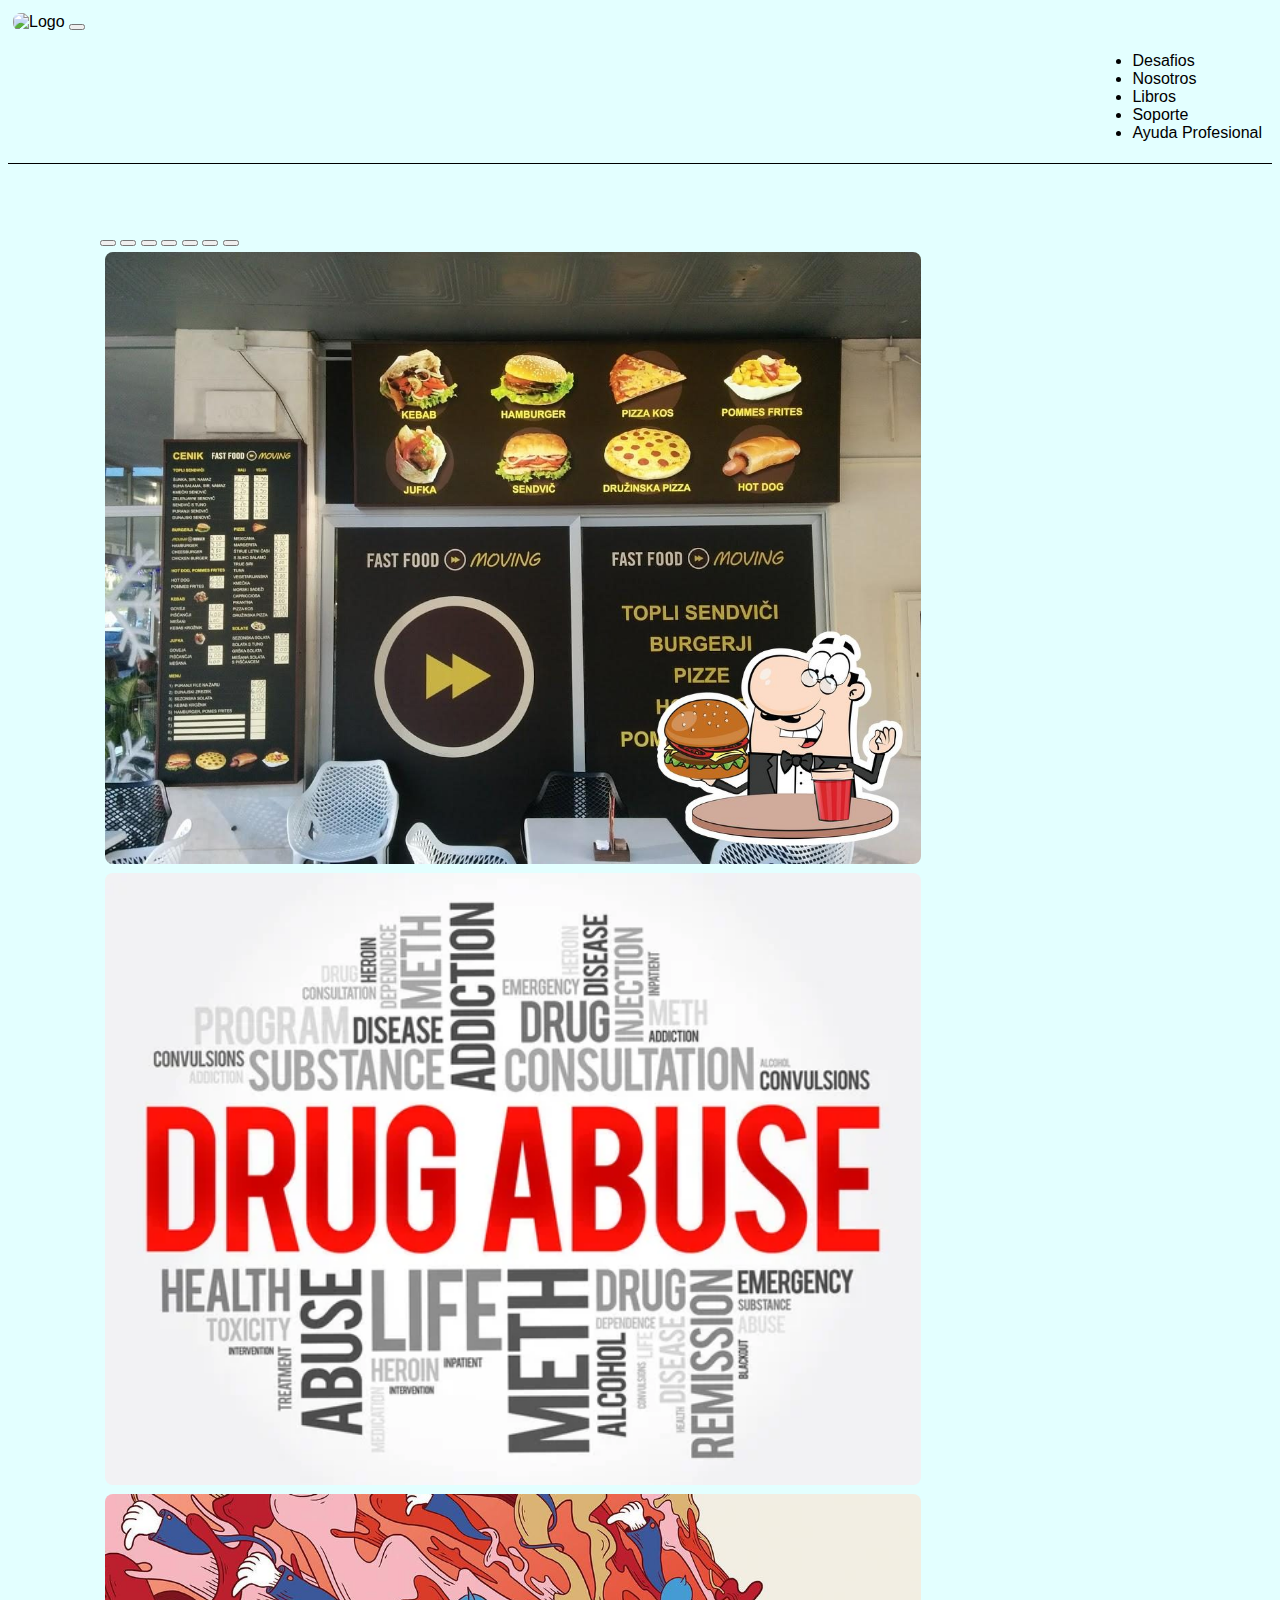
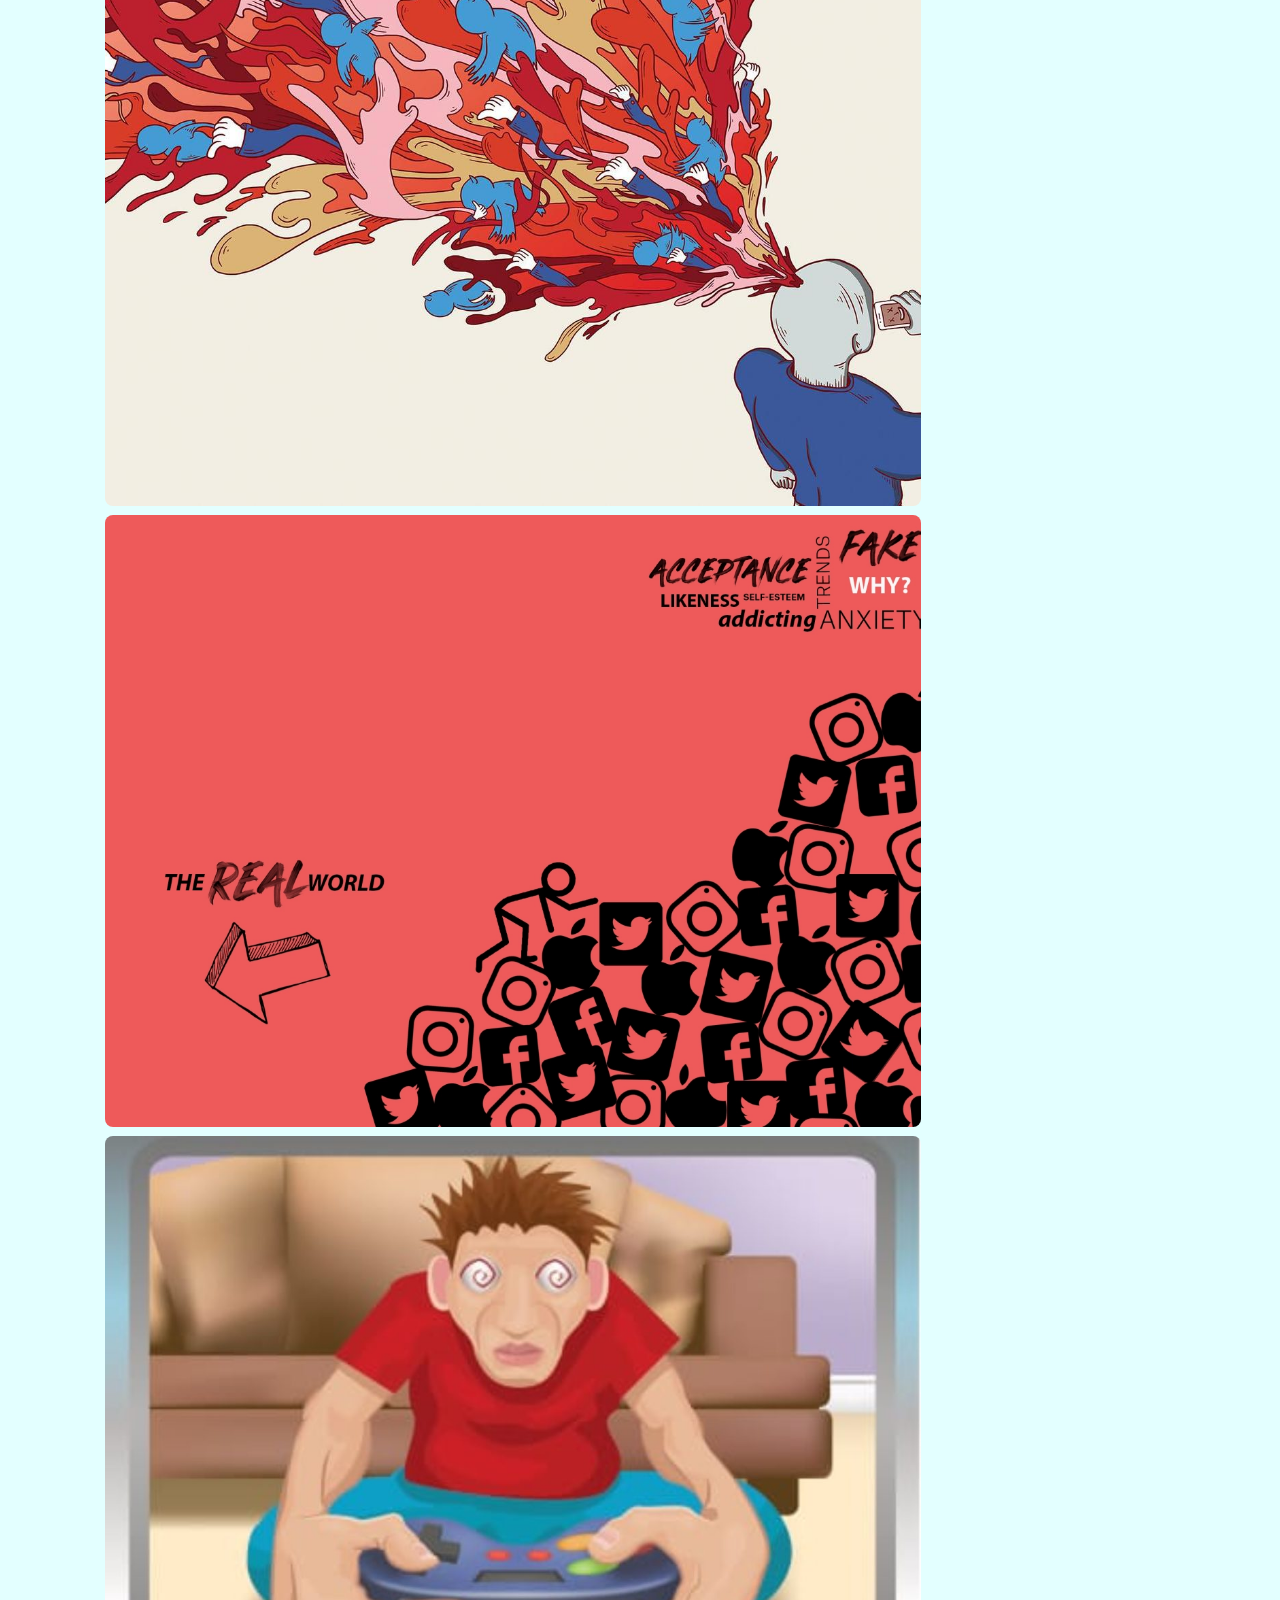
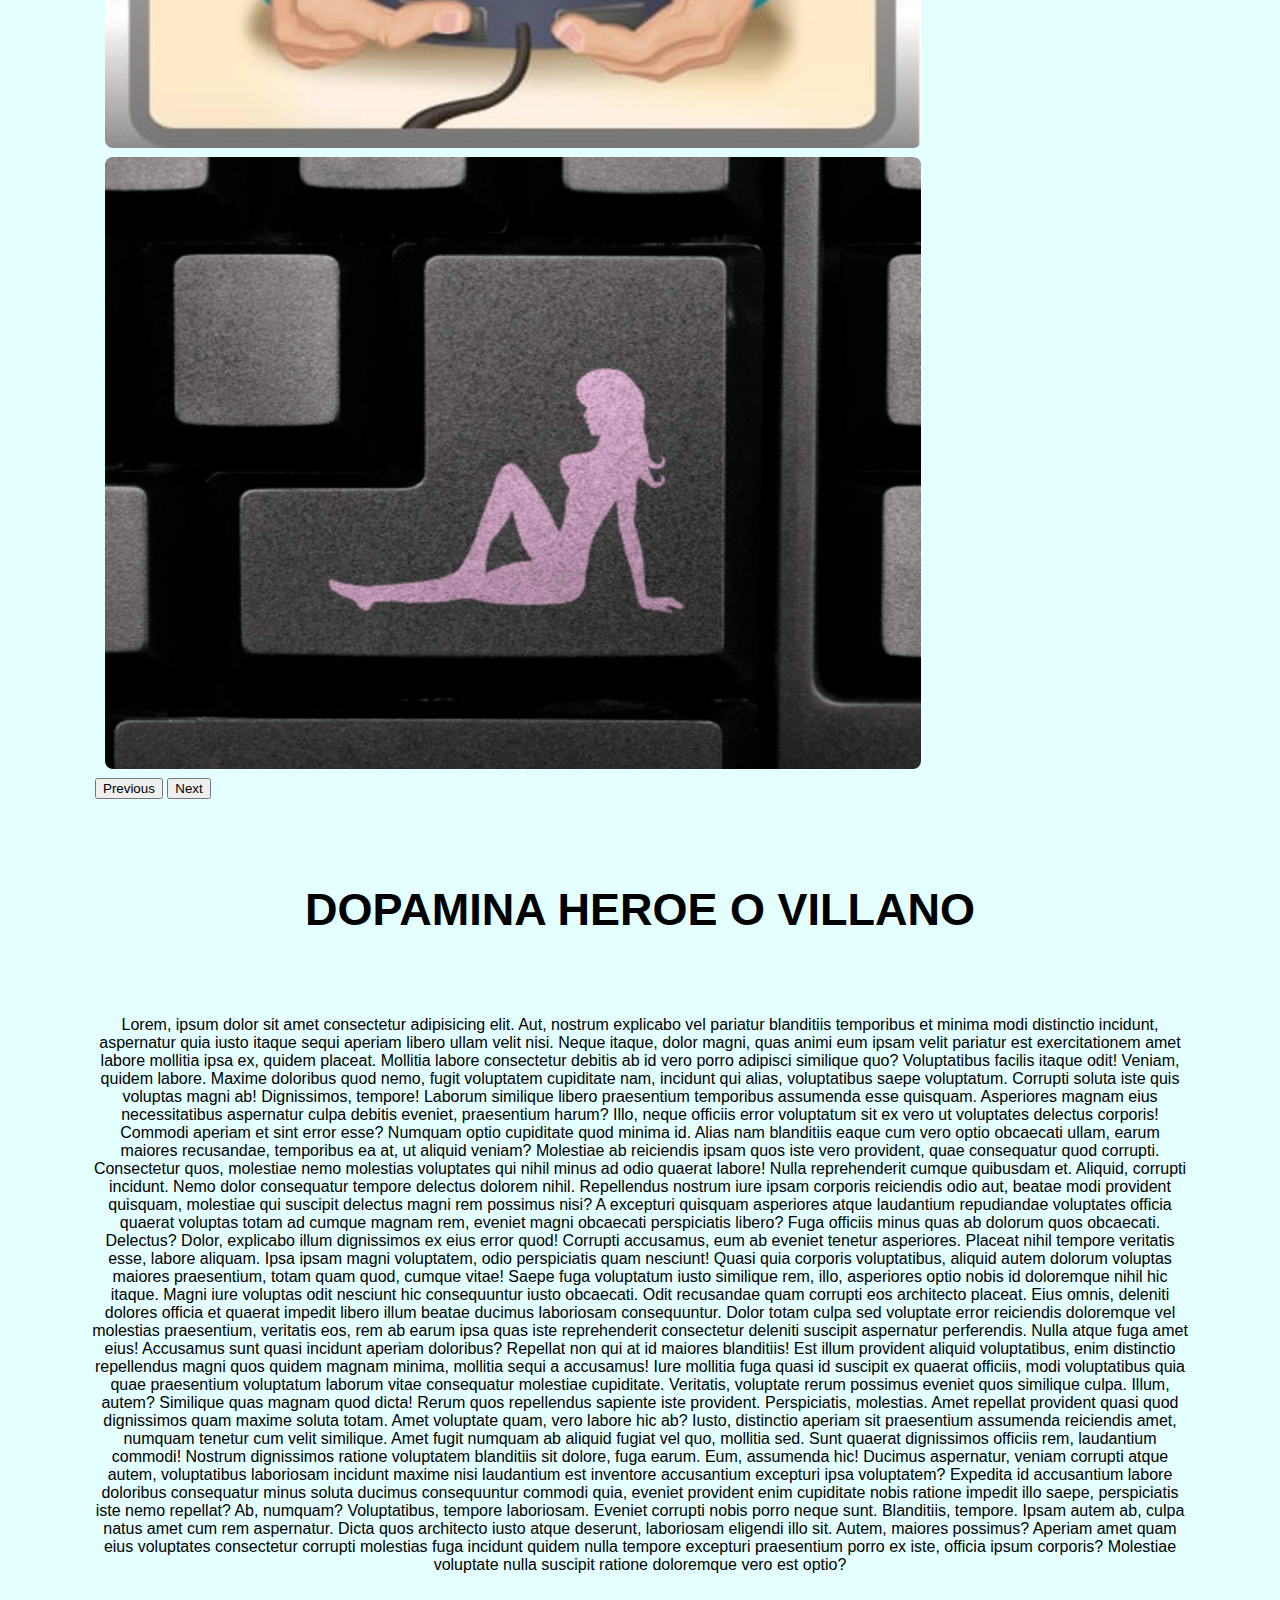
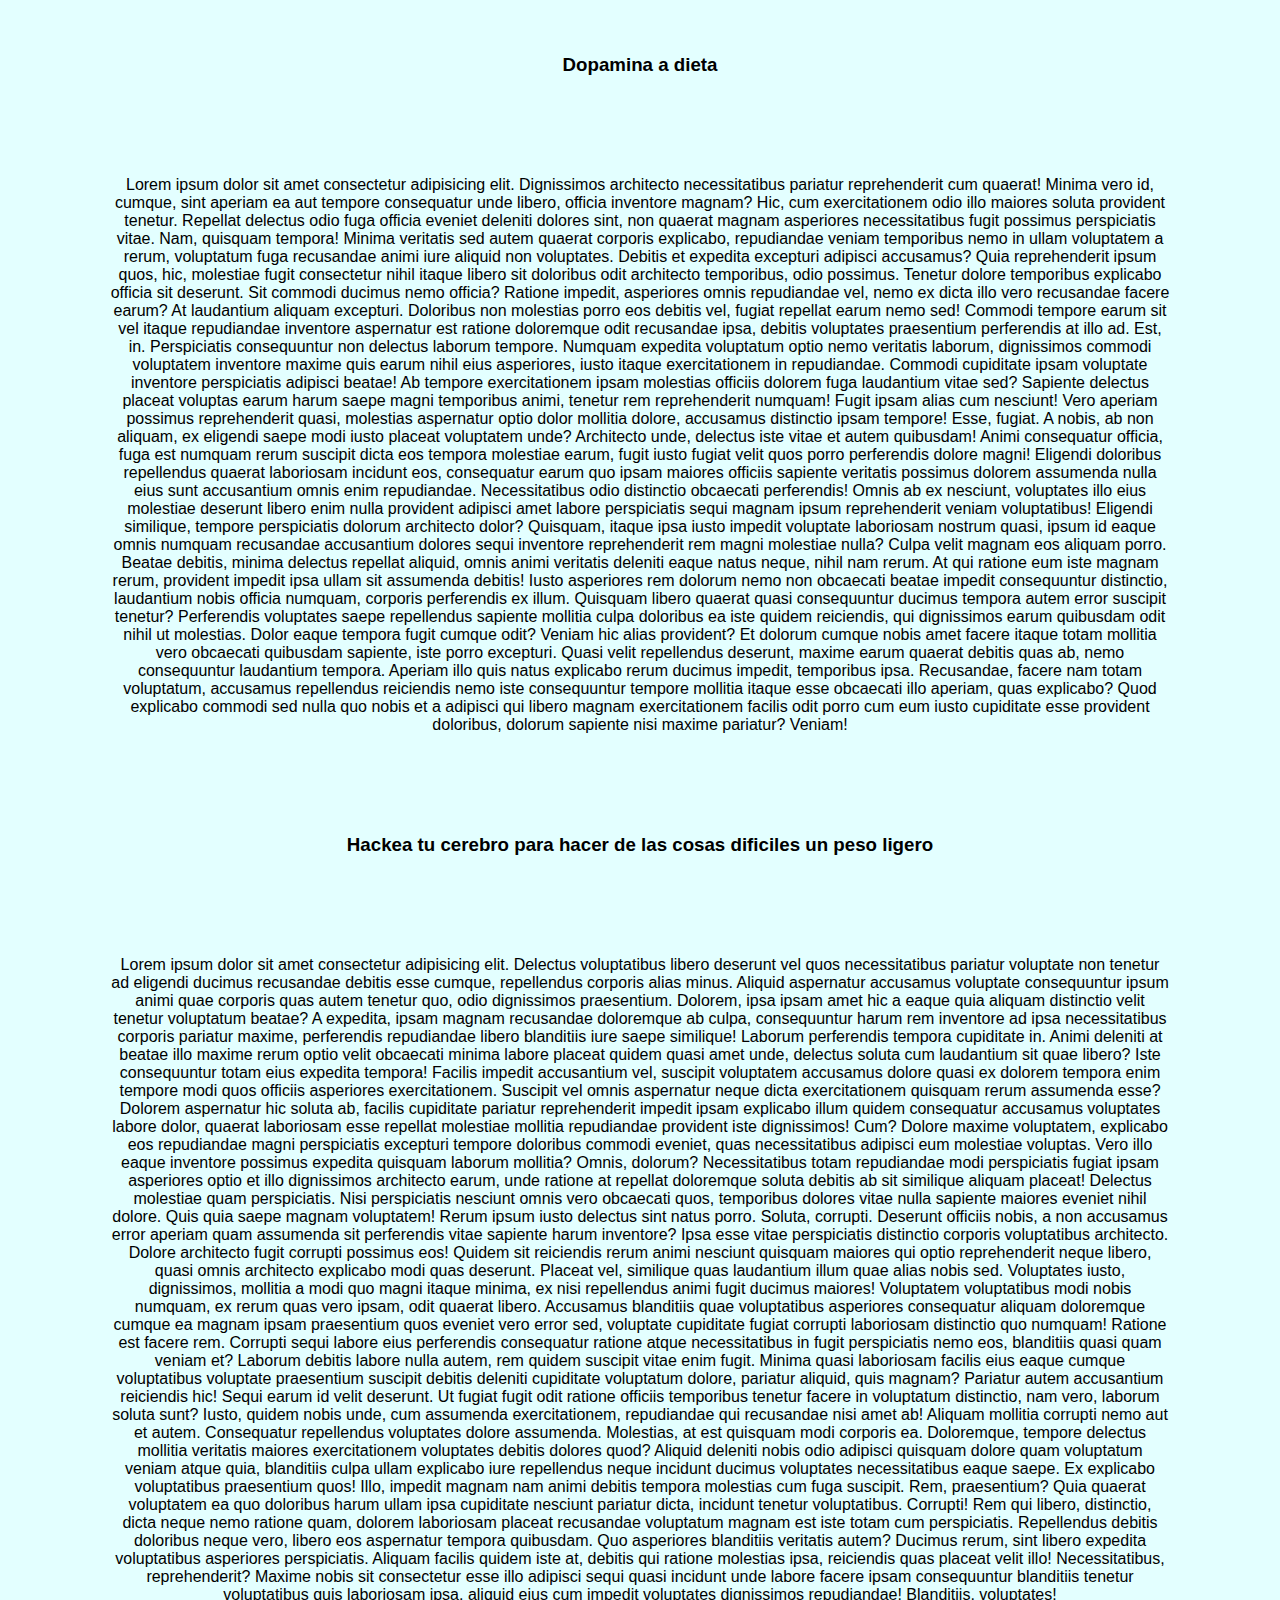
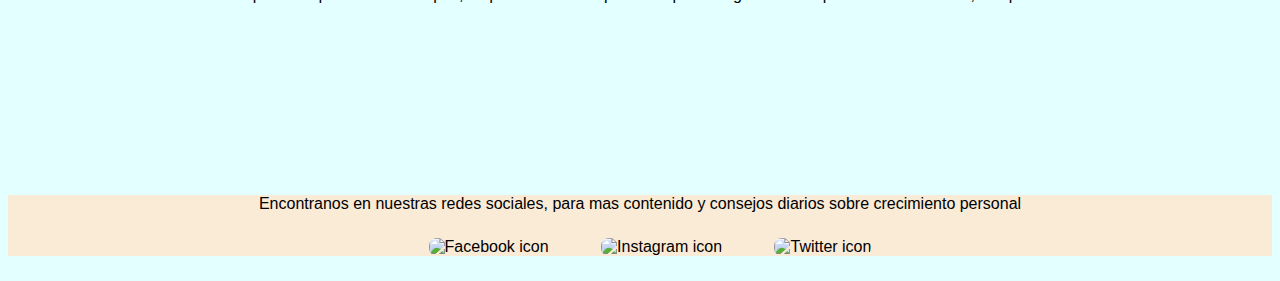
==== pages/adictos_a_la_dopamina.html @ ba5d6289 "Terminada segunda pagina de card + cambios en css + actualizare textos a futuro" ====
<!DOCTYPE html>
<html lang="en">
<head>
    <meta charset="UTF-8">
    <meta http-equiv="X-UA-Compatible" content="IE=edge">
    <meta name="viewport" content="width=device-width, initial-scale=1.0">
    <title>El poder de los habitos</title>
    <link href="https://cdn.jsdelivr.net/npm/bootstrap@5.0.2/dist/css/bootstrap.min.css" rel="stylesheet" integrity="sha384-EVSTQN3/azprG1Anm3QDgpJLIm9Nao0Yz1ztcQTwFspd3yD65VohhpuuCOmLASjC" crossorigin="anonymous">
    <script src="https://cdn.jsdelivr.net/npm/bootstrap@5.0.2/dist/js/bootstrap.bundle.min.js" integrity="sha384-MrcW6ZMFYlzcLA8Nl+NtUVF0sA7MsXsP1UyJoMp4YLEuNSfAP+JcXn/tWtIaxVXM" crossorigin="anonymous"></script>
    <link rel="stylesheet" href="../style.css">
</head>
<body>
    <header>
        <nav class="navbar bg-dark navbar-dark">
            <div class="container-fluid">
              <a class="navbar-brand" href="../index.html"><img src="../images/OvercomeUglyLogo.jpeg" alt="Logo" width="150px" height="auto"></a>
              <button class="navbar-toggler" type="button" data-bs-toggle="collapse" data-bs-target="#collapsibleNavbar">
                <span class="navbar-toggler-icon"></span>
              </button>
              <div class="collapse navbar-collapse" id="collapsibleNavbar">
                <ul class="navbar-nav">
                  <li class="nav-item">
                    <a class="nav-link" href="desafios.html">Desafios</a>
                  </li>
                  <li class="nav-item">
                    <a class="nav-link" href="nosotros.html">Nosotros</a>
                  </li>
                  <li class="nav-item">
                    <a class="nav-link" href="libros.html">Libros</a>
                  </li>    
                  <li>
                    <a href="soporte.html" class="nav-link">Soporte</a>
                  </li>
                  <li>
                    <a href="ayuda_profesional.html" class="nav-link">Ayuda Profesional</a>
                  </li>
                </ul>
              </div>
            </div>
          </nav>
        </header>
<body>
    <div class="carousel-mid">
        <div id="carouselExampleIndicators" class="carousel slide col-12 col-md-12 col-xl-12 col-lg-12 col-sm-12 " data-bs-ride="true">
            <div class="carousel-indicators">
              <button type="button" data-bs-target="#carouselExampleIndicators" data-bs-slide-to="0" class="active" aria-current="true" aria-label="Slide 1"></button>
              <button type="button" data-bs-target="#carouselExampleIndicators" data-bs-slide-to="1" aria-label="Slide 2"></button>
              <button type="button" data-bs-target="#carouselExampleIndicators" data-bs-slide-to="2" aria-label="Slide 3"></button>
              <button type="button" data-bs-target="#carouselExampleIndicators" data-bs-slide-to="3" aria-label="Slide 3"></button>
              <button type="button" data-bs-target="#carouselExampleIndicators" data-bs-slide-to="4" aria-label="Slide 3"></button>
              <button type="button" data-bs-target="#carouselExampleIndicators" data-bs-slide-to="5" aria-label="Slide 3"></button>
              <button type="button" data-bs-target="#carouselExampleIndicators" data-bs-slide-to="6" aria-label="Slide 3"></button>
            </div>
            <div class="carousel-inner">
              <div class="carousel-item active">
                <img src="../images/1.jpg" class="d-block w-100" alt="...">
              </div>
              <div class="carousel-item">
                <img src="../images/2.jpg" class="d-block w-100" alt="...">
              </div>
              <div class="carousel-item">
                <img src="../images/3.jpg" class="d-block w-100" alt="...">
              </div>
              <div class="carousel-item">
                <img src="../images/4.jpg" class="d-block w-100" alt="...">
              </div>
              <div class="carousel-item">
                <img src="../images/5.jpg" class="d-block w-100" alt="...">
              </div>
              <div class="carousel-item">
                <img src="../images/6.jpg" class="d-block w-100" alt="...">
              </div>
            </div>
            <button class="carousel-control-prev" type="button" data-bs-target="#carouselExampleIndicators" data-bs-slide="prev">
              <span class="carousel-control-prev-icon" aria-hidden="true"></span>
              <span class="visually-hidden">Previous</span>
            </button>
            <button class="carousel-control-next" type="button" data-bs-target="#carouselExampleIndicators" data-bs-slide="next">
              <span class="carousel-control-next-icon" aria-hidden="true"></span>
              <span class="visually-hidden">Next</span>
            </button>
          </div>
    </div>
    <h2>DOPAMINA HEROE O VILLANO</h2>
    <p class="textos">Lorem, ipsum dolor sit amet consectetur adipisicing elit. Aut, nostrum explicabo vel pariatur blanditiis temporibus et minima modi distinctio incidunt, aspernatur quia iusto itaque sequi aperiam libero ullam velit nisi.
    Neque itaque, dolor magni, quas animi eum ipsam velit pariatur est exercitationem amet labore mollitia ipsa ex, quidem placeat. Mollitia labore consectetur debitis ab id vero porro adipisci similique quo?
    Voluptatibus facilis itaque odit! Veniam, quidem labore. Maxime doloribus quod nemo, fugit voluptatem cupiditate nam, incidunt qui alias, voluptatibus saepe voluptatum. Corrupti soluta iste quis voluptas magni ab! Dignissimos, tempore!
    Laborum similique libero praesentium temporibus assumenda esse quisquam. Asperiores magnam eius necessitatibus aspernatur culpa debitis eveniet, praesentium harum? Illo, neque officiis error voluptatum sit ex vero ut voluptates delectus corporis!
    Commodi aperiam et sint error esse? Numquam optio cupiditate quod minima id. Alias nam blanditiis eaque cum vero optio obcaecati ullam, earum maiores recusandae, temporibus ea at, ut aliquid veniam?
    Molestiae ab reiciendis ipsam quos iste vero provident, quae consequatur quod corrupti. Consectetur quos, molestiae nemo molestias voluptates qui nihil minus ad odio quaerat labore! Nulla reprehenderit cumque quibusdam et.
    Aliquid, corrupti incidunt. Nemo dolor consequatur tempore delectus dolorem nihil. Repellendus nostrum iure ipsam corporis reiciendis odio aut, beatae modi provident quisquam, molestiae qui suscipit delectus magni rem possimus nisi?
    A excepturi quisquam asperiores atque laudantium repudiandae voluptates officia quaerat voluptas totam ad cumque magnam rem, eveniet magni obcaecati perspiciatis libero? Fuga officiis minus quas ab dolorum quos obcaecati. Delectus?
    Dolor, explicabo illum dignissimos ex eius error quod! Corrupti accusamus, eum ab eveniet tenetur asperiores. Placeat nihil tempore veritatis esse, labore aliquam. Ipsa ipsam magni voluptatem, odio perspiciatis quam nesciunt!
    Quasi quia corporis voluptatibus, aliquid autem dolorum voluptas maiores praesentium, totam quam quod, cumque vitae! Saepe fuga voluptatum iusto similique rem, illo, asperiores optio nobis id doloremque nihil hic itaque.
    Magni iure voluptas odit nesciunt hic consequuntur iusto obcaecati. Odit recusandae quam corrupti eos architecto placeat. Eius omnis, deleniti dolores officia et quaerat impedit libero illum beatae ducimus laboriosam consequuntur.
    Dolor totam culpa sed voluptate error reiciendis doloremque vel molestias praesentium, veritatis eos, rem ab earum ipsa quas iste reprehenderit consectetur deleniti suscipit aspernatur perferendis. Nulla atque fuga amet eius!
    Accusamus sunt quasi incidunt aperiam doloribus? Repellat non qui at id maiores blanditiis! Est illum provident aliquid voluptatibus, enim distinctio repellendus magni quos quidem magnam minima, mollitia sequi a accusamus!
    Iure mollitia fuga quasi id suscipit ex quaerat officiis, modi voluptatibus quia quae praesentium voluptatum laborum vitae consequatur molestiae cupiditate. Veritatis, voluptate rerum possimus eveniet quos similique culpa. Illum, autem?
    Similique quas magnam quod dicta! Rerum quos repellendus sapiente iste provident. Perspiciatis, molestias. Amet repellat provident quasi quod dignissimos quam maxime soluta totam. Amet voluptate quam, vero labore hic ab?
    Iusto, distinctio aperiam sit praesentium assumenda reiciendis amet, numquam tenetur cum velit similique. Amet fugit numquam ab aliquid fugiat vel quo, mollitia sed. Sunt quaerat dignissimos officiis rem, laudantium commodi!
    Nostrum dignissimos ratione voluptatem blanditiis sit dolore, fuga earum. Eum, assumenda hic! Ducimus aspernatur, veniam corrupti atque autem, voluptatibus laboriosam incidunt maxime nisi laudantium est inventore accusantium excepturi ipsa voluptatem?
    Expedita id accusantium labore doloribus consequatur minus soluta ducimus consequuntur commodi quia, eveniet provident enim cupiditate nobis ratione impedit illo saepe, perspiciatis iste nemo repellat? Ab, numquam? Voluptatibus, tempore laboriosam.
    Eveniet corrupti nobis porro neque sunt. Blanditiis, tempore. Ipsam autem ab, culpa natus amet cum rem aspernatur. Dicta quos architecto iusto atque deserunt, laboriosam eligendi illo sit. Autem, maiores possimus?
    Aperiam amet quam eius voluptates consectetur corrupti molestias fuga incidunt quidem nulla tempore excepturi praesentium porro ex iste, officia ipsum corporis? Molestiae voluptate nulla suscipit ratione doloremque vero est optio?
    </p>
    <h3>Dopamina a dieta</h3>
    <div class="textos">
        <p>Lorem ipsum dolor sit amet consectetur adipisicing elit. Dignissimos architecto necessitatibus pariatur reprehenderit cum quaerat! Minima vero id, cumque, sint aperiam ea aut tempore consequatur unde libero, officia inventore magnam?
        Hic, cum exercitationem odio illo maiores soluta provident tenetur. Repellat delectus odio fuga officia eveniet deleniti dolores sint, non quaerat magnam asperiores necessitatibus fugit possimus perspiciatis vitae. Nam, quisquam tempora!
        Minima veritatis sed autem quaerat corporis explicabo, repudiandae veniam temporibus nemo in ullam voluptatem a rerum, voluptatum fuga recusandae animi iure aliquid non voluptates. Debitis et expedita excepturi adipisci accusamus?
        Quia reprehenderit ipsum quos, hic, molestiae fugit consectetur nihil itaque libero sit doloribus odit architecto temporibus, odio possimus. Tenetur dolore temporibus explicabo officia sit deserunt. Sit commodi ducimus nemo officia?
        Ratione impedit, asperiores omnis repudiandae vel, nemo ex dicta illo vero recusandae facere earum? At laudantium aliquam excepturi. Doloribus non molestias porro eos debitis vel, fugiat repellat earum nemo sed!
        Commodi tempore earum sit vel itaque repudiandae inventore aspernatur est ratione doloremque odit recusandae ipsa, debitis voluptates praesentium perferendis at illo ad. Est, in. Perspiciatis consequuntur non delectus laborum tempore.
        Numquam expedita voluptatum optio nemo veritatis laborum, dignissimos commodi voluptatem inventore maxime quis earum nihil eius asperiores, iusto itaque exercitationem in repudiandae. Commodi cupiditate ipsam voluptate inventore perspiciatis adipisci beatae!
        Ab tempore exercitationem ipsam molestias officiis dolorem fuga laudantium vitae sed? Sapiente delectus placeat voluptas earum harum saepe magni temporibus animi, tenetur rem reprehenderit numquam! Fugit ipsam alias cum nesciunt!
        Vero aperiam possimus reprehenderit quasi, molestias aspernatur optio dolor mollitia dolore, accusamus distinctio ipsam tempore! Esse, fugiat. A nobis, ab non aliquam, ex eligendi saepe modi iusto placeat voluptatem unde?
        Architecto unde, delectus iste vitae et autem quibusdam! Animi consequatur officia, fuga est numquam rerum suscipit dicta eos tempora molestiae earum, fugit iusto fugiat velit quos porro perferendis dolore magni!
        Eligendi doloribus repellendus quaerat laboriosam incidunt eos, consequatur earum quo ipsam maiores officiis sapiente veritatis possimus dolorem assumenda nulla eius sunt accusantium omnis enim repudiandae. Necessitatibus odio distinctio obcaecati perferendis!
        Omnis ab ex nesciunt, voluptates illo eius molestiae deserunt libero enim nulla provident adipisci amet labore perspiciatis sequi magnam ipsum reprehenderit veniam voluptatibus! Eligendi similique, tempore perspiciatis dolorum architecto dolor?
        Quisquam, itaque ipsa iusto impedit voluptate laboriosam nostrum quasi, ipsum id eaque omnis numquam recusandae accusantium dolores sequi inventore reprehenderit rem magni molestiae nulla? Culpa velit magnam eos aliquam porro.
        Beatae debitis, minima delectus repellat aliquid, omnis animi veritatis deleniti eaque natus neque, nihil nam rerum. At qui ratione eum iste magnam rerum, provident impedit ipsa ullam sit assumenda debitis!
        Iusto asperiores rem dolorum nemo non obcaecati beatae impedit consequuntur distinctio, laudantium nobis officia numquam, corporis perferendis ex illum. Quisquam libero quaerat quasi consequuntur ducimus tempora autem error suscipit tenetur?
        Perferendis voluptates saepe repellendus sapiente mollitia culpa doloribus ea iste quidem reiciendis, qui dignissimos earum quibusdam odit nihil ut molestias. Dolor eaque tempora fugit cumque odit? Veniam hic alias provident?
        Et dolorum cumque nobis amet facere itaque totam mollitia vero obcaecati quibusdam sapiente, iste porro excepturi. Quasi velit repellendus deserunt, maxime earum quaerat debitis quas ab, nemo consequuntur laudantium tempora.
        Aperiam illo quis natus explicabo rerum ducimus impedit, temporibus ipsa. Recusandae, facere nam totam voluptatum, accusamus repellendus reiciendis nemo iste consequuntur tempore mollitia itaque esse obcaecati illo aperiam, quas explicabo?
        Quod explicabo commodi sed nulla quo nobis et a adipisci qui libero magnam exercitationem facilis odit porro cum eum iusto cupiditate esse provident doloribus, dolorum sapiente nisi maxime pariatur? Veniam!</p>
    </div>
    <h3>Hackea tu cerebro para hacer de las cosas dificiles un peso ligero</h3>
    <div class="textos">
        <p>Lorem ipsum dolor sit amet consectetur adipisicing elit. Delectus voluptatibus libero deserunt vel quos necessitatibus pariatur voluptate non tenetur ad eligendi ducimus recusandae debitis esse cumque, repellendus corporis alias minus.
        Aliquid aspernatur accusamus voluptate consequuntur ipsum animi quae corporis quas autem tenetur quo, odio dignissimos praesentium. Dolorem, ipsa ipsam amet hic a eaque quia aliquam distinctio velit tenetur voluptatum beatae?
        A expedita, ipsam magnam recusandae doloremque ab culpa, consequuntur harum rem inventore ad ipsa necessitatibus corporis pariatur maxime, perferendis repudiandae libero blanditiis iure saepe similique! Laborum perferendis tempora cupiditate in.
        Animi deleniti at beatae illo maxime rerum optio velit obcaecati minima labore placeat quidem quasi amet unde, delectus soluta cum laudantium sit quae libero? Iste consequuntur totam eius expedita tempora!
        Facilis impedit accusantium vel, suscipit voluptatem accusamus dolore quasi ex dolorem tempora enim tempore modi quos officiis asperiores exercitationem. Suscipit vel omnis aspernatur neque dicta exercitationem quisquam rerum assumenda esse?
        Dolorem aspernatur hic soluta ab, facilis cupiditate pariatur reprehenderit impedit ipsam explicabo illum quidem consequatur accusamus voluptates labore dolor, quaerat laboriosam esse repellat molestiae mollitia repudiandae provident iste dignissimos! Cum?
        Dolore maxime voluptatem, explicabo eos repudiandae magni perspiciatis excepturi tempore doloribus commodi eveniet, quas necessitatibus adipisci eum molestiae voluptas. Vero illo eaque inventore possimus expedita quisquam laborum mollitia? Omnis, dolorum?
        Necessitatibus totam repudiandae modi perspiciatis fugiat ipsam asperiores optio et illo dignissimos architecto earum, unde ratione at repellat doloremque soluta debitis ab sit similique aliquam placeat! Delectus molestiae quam perspiciatis.
        Nisi perspiciatis nesciunt omnis vero obcaecati quos, temporibus dolores vitae nulla sapiente maiores eveniet nihil dolore. Quis quia saepe magnam voluptatem! Rerum ipsum iusto delectus sint natus porro. Soluta, corrupti.
        Deserunt officiis nobis, a non accusamus error aperiam quam assumenda sit perferendis vitae sapiente harum inventore? Ipsa esse vitae perspiciatis distinctio corporis voluptatibus architecto. Dolore architecto fugit corrupti possimus eos!
        Quidem sit reiciendis rerum animi nesciunt quisquam maiores qui optio reprehenderit neque libero, quasi omnis architecto explicabo modi quas deserunt. Placeat vel, similique quas laudantium illum quae alias nobis sed.
        Voluptates iusto, dignissimos, mollitia a modi quo magni itaque minima, ex nisi repellendus animi fugit ducimus maiores! Voluptatem voluptatibus modi nobis numquam, ex rerum quas vero ipsam, odit quaerat libero.
        Accusamus blanditiis quae voluptatibus asperiores consequatur aliquam doloremque cumque ea magnam ipsam praesentium quos eveniet vero error sed, voluptate cupiditate fugiat corrupti laboriosam distinctio quo numquam! Ratione est facere rem.
        Corrupti sequi labore eius perferendis consequatur ratione atque necessitatibus in fugit perspiciatis nemo eos, blanditiis quasi quam veniam et? Laborum debitis labore nulla autem, rem quidem suscipit vitae enim fugit.
        Minima quasi laboriosam facilis eius eaque cumque voluptatibus voluptate praesentium suscipit debitis deleniti cupiditate voluptatum dolore, pariatur aliquid, quis magnam? Pariatur autem accusantium reiciendis hic! Sequi earum id velit deserunt.
        Ut fugiat fugit odit ratione officiis temporibus tenetur facere in voluptatum distinctio, nam vero, laborum soluta sunt? Iusto, quidem nobis unde, cum assumenda exercitationem, repudiandae qui recusandae nisi amet ab!
        Aliquam mollitia corrupti nemo aut et autem. Consequatur repellendus voluptates dolore assumenda. Molestias, at est quisquam modi corporis ea. Doloremque, tempore delectus mollitia veritatis maiores exercitationem voluptates debitis dolores quod?
        Aliquid deleniti nobis odio adipisci quisquam dolore quam voluptatum veniam atque quia, blanditiis culpa ullam explicabo iure repellendus neque incidunt ducimus voluptates necessitatibus eaque saepe. Ex explicabo voluptatibus praesentium quos!
        Illo, impedit magnam nam animi debitis tempora molestias cum fuga suscipit. Rem, praesentium? Quia quaerat voluptatem ea quo doloribus harum ullam ipsa cupiditate nesciunt pariatur dicta, incidunt tenetur voluptatibus. Corrupti!
        Rem qui libero, distinctio, dicta neque nemo ratione quam, dolorem laboriosam placeat recusandae voluptatum magnam est iste totam cum perspiciatis. Repellendus debitis doloribus neque vero, libero eos aspernatur tempora quibusdam.
        Quo asperiores blanditiis veritatis autem? Ducimus rerum, sint libero expedita voluptatibus asperiores perspiciatis. Aliquam facilis quidem iste at, debitis qui ratione molestias ipsa, reiciendis quas placeat velit illo! Necessitatibus, reprehenderit?
        Maxime nobis sit consectetur esse illo adipisci sequi quasi incidunt unde labore facere ipsam consequuntur blanditiis tenetur voluptatibus quis laboriosam ipsa, aliquid eius cum impedit voluptates dignissimos repudiandae! Blanditiis, voluptates!</p>
    </div>
    <footer>
        <div class="colorfooter">
        <p class="center">Encontranos en nuestras redes sociales, para mas contenido y consejos diarios sobre crecimiento personal</p>
        <div class="center">
            <a href="https://www.youtube.com/watch?v=mCdA4bJAGGk" class="pie-de-pagina"><img src="../images/fbicon.png" alt="Facebook icon" width="25px"></a>
            <a href="https://www.youtube.com/watch?v=mCdA4bJAGGk" class="pie-de-pagina"><img src="../images/igicon.png" alt="Instagram icon" width="25px"></a>
            <a href="https://www.youtube.com/watch?v=mCdA4bJAGGk" class="pie-de-pagina"><img src="../images/twicon.png" alt="Twitter icon" width="25px"></a>
        </div>
        </div>
    </footer>
</body>
</html>
---- style.css ----
body{
    background-color: rgba(227, 255, 255, 1);
    font-family: 'Segoe UI', Tahoma, Geneva, Verdana, sans-serif;
    min-height: 100vh;

}
header{
    width: 100%;
    display: table;
    border-bottom: solid 1px;

}
footer{
    margin-top: 10%;
}
h1{
    text-align: center;
    font-size: 60px;
}
h2{
    font-size: 45px;
    margin: 25px;
    padding: 10px;
    text-align: center;
}
h3{
    margin: 25px;
    padding: 10px;
    text-align: center;
}
img{
    border-radius: 8px;
}
p{
    margin: 20px;
    text-align: center;
}
div{
    margin: 5px;
}
a{
    text-decoration: none;
    color: black;
}
iframe{
    width: 100%;
    height: 100%;
}
.none{
    list-style: none;
}
.alto{
    height: 340px;
}
.consulta{
    margin: 20px;
    list-style: none;
    border-radius: 3px;
    width: 300px;
    background-color:antiquewhite ;
}
.menu{
    width: 100%;    
}
.center{
    align-items: center;
    text-align: center;
    margin: 25px;
}
.centrar{
    box-sizing: border-box;
    padding: 0;
    margin: 0;
    display: flex;
    justify-content: center;
}
.pie-de-pagina{
    list-style: none;
    margin-left: 20px;
    padding: 14px;
}
.colorfooter{
   background-color: antiquewhite;
   margin: 0;
}
.index{
    text-align: left;
    float: left;
    margin-right: 50px;
}
.image{
    margin: 25px;
}
.nosotrosimage{
    background-color: antiquewhite;
    margin-left: 250px;
    margin-right: 250px;
    margin-top: 110px;
    border-radius: 10px;
}
.nosotrosimagenes{
    margin: 30px;
}
.nosotrostext{
    font-size: 15px;
    margin: 30px;
    margin-left: 170px;
    margin-right: 170px;
    background-image: url(./images/nosotros.jpg);
    background-size: 1500px;
    border-radius: 10px;
}
.columnas{
    display: table-cell;
    text-align: center;
}
.ancho{
    margin-left: 220px;
    margin-right: 220px;
}
.imagenayuda{
    align-items: center;
}
.ayudanumero{
    font-size: 90px;
    background-color: antiquewhite;
    margin-left: 370px;
    margin-right: 370px;
    border-radius: 10px;
}
.navbar-collapse{
    display: flex;
    flex-direction: row-reverse;
}
.container{
    display: flex;
    justify-content: center;
    flex-wrap: wrap;
}
.card{
    background-color: rgba(228, 228, 237, 0.943);
    border-radius: 16px;
    height: 600px;
    width: 370px;
    margin: 20px;
    display: flex;
    justify-content: space-around;
}
.imagen-card{
    margin: 0;
    height: 180px;
    background-size: cover;
    border-radius: 15px;
    align-items: ;
}
.habitos{
    background-image: url('./images/el-poder-de-los-habitos.jpg');
}
.dopamina{
    background-image: url('./images/Adicción-a-la-Dopamina.jpg');
}
.habitos-dopamina{
    text-decoration: none;
    padding-bottom: 1;
}
.card:hover{
    background-color: rgb(92, 173, 173);
    color: azure;
    cursor: pointer;
    transform: scale(1.05);
    transition: all 1s ease;
}
.grid-habitos{
    padding: 40px;
    display: grid;
    grid-auto-rows: 20rem;
    gap: 50px;
    grid-template-columns: repeat(auto-fill, minmax(min(100%,27rem), 1fr));
    background-color: rgb(90, 101, 98);
    margin-bottom: 90px;
}
.videos-habitos{
    border: solid;
}
.textos{
    padding: 45px 50px;
    width: 100%;
    max-width: 1100px;
    margin: 0 auto;
}
.los-absolute{
    margin-top: -0.1rem;
    font-size: 1.3rem;
}
.al-medio{
    align-items: center;
    text-align: center;
}
.slide{
    margin-top: 20px;
}
.slide img {
    height: 68vh;
}
.carousel-mid{
    padding: 45px 50px;
    width: 100%;
    max-width: 1100px;
    margin: 0 auto;
}
#login{
    width: 400px;
    height: 500px;
    background-image: url(./images/soporte.jpg);
    background-size: 400px 500px;
    margin: auto;
    margin-top: 251px;
    border-radius: 5px;
}
#imageizquierda{
    float: left;
}
#imagederecha{
    float: right;
}
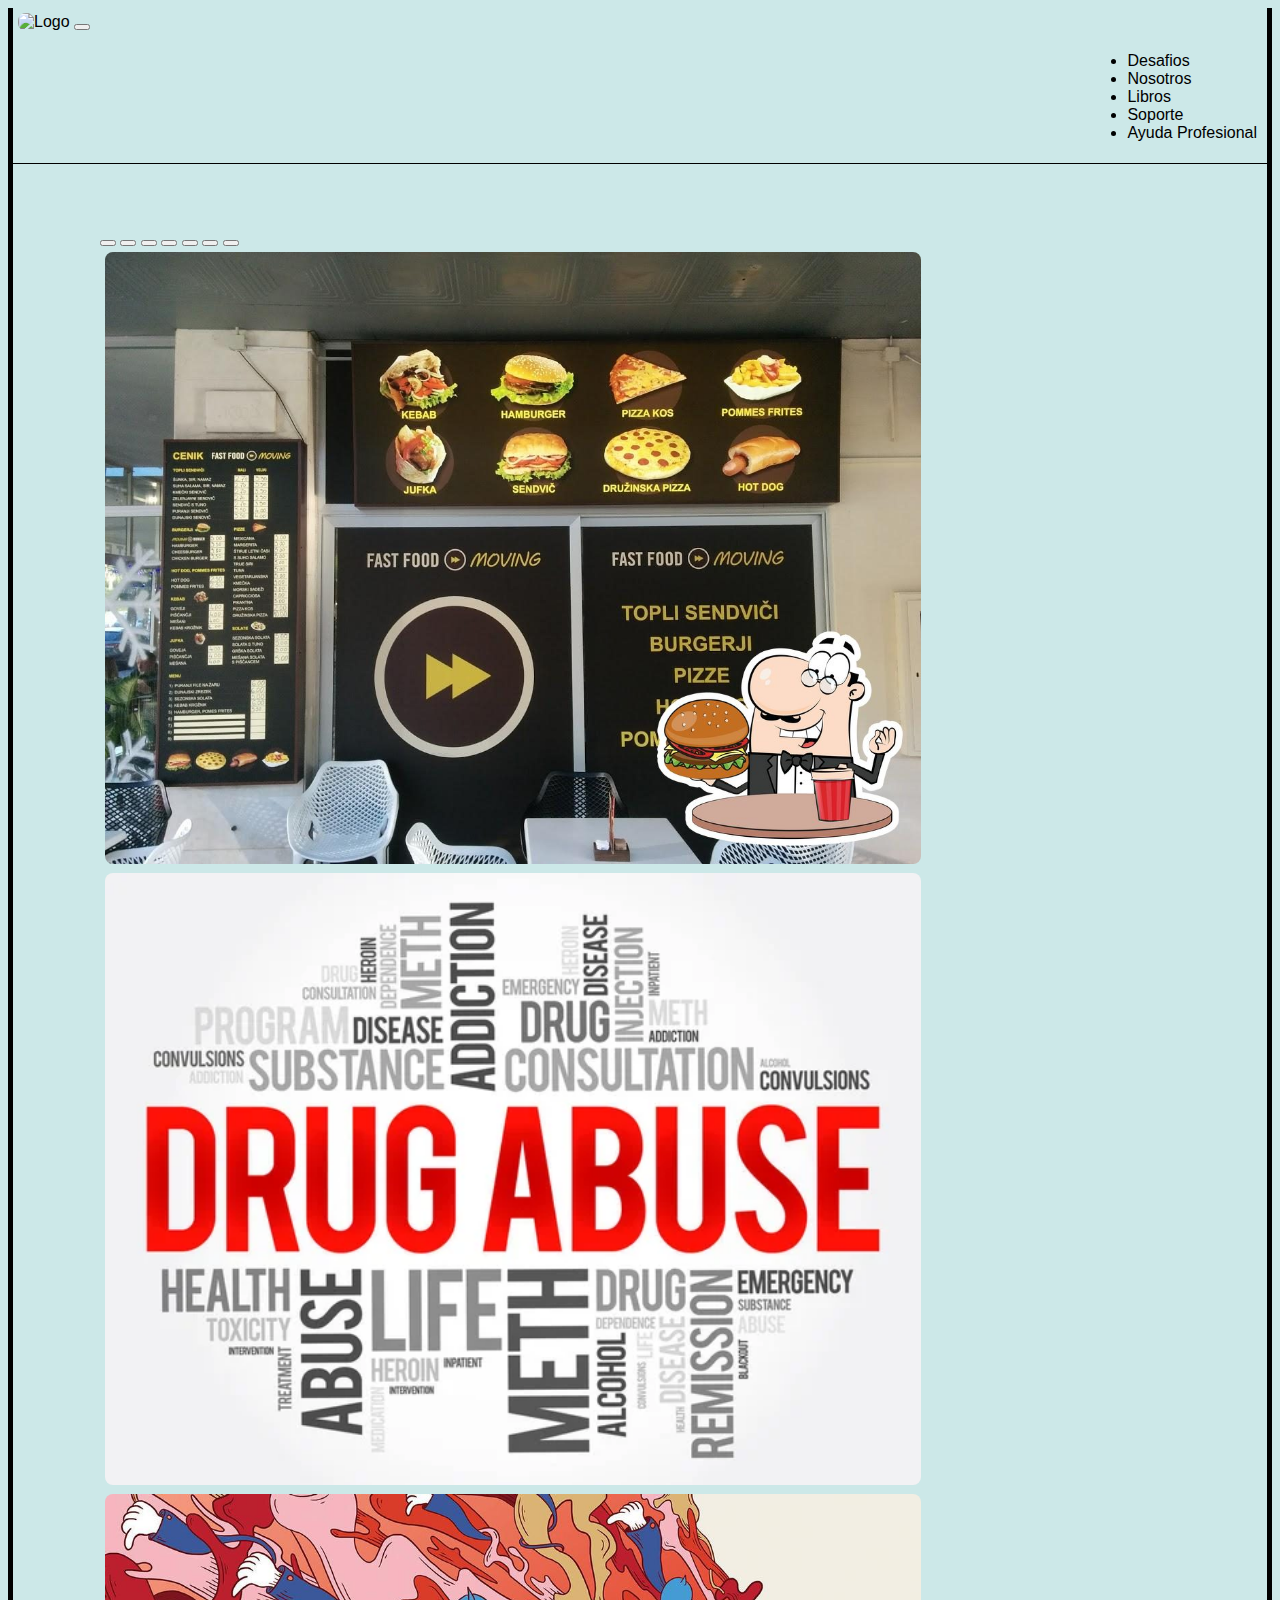
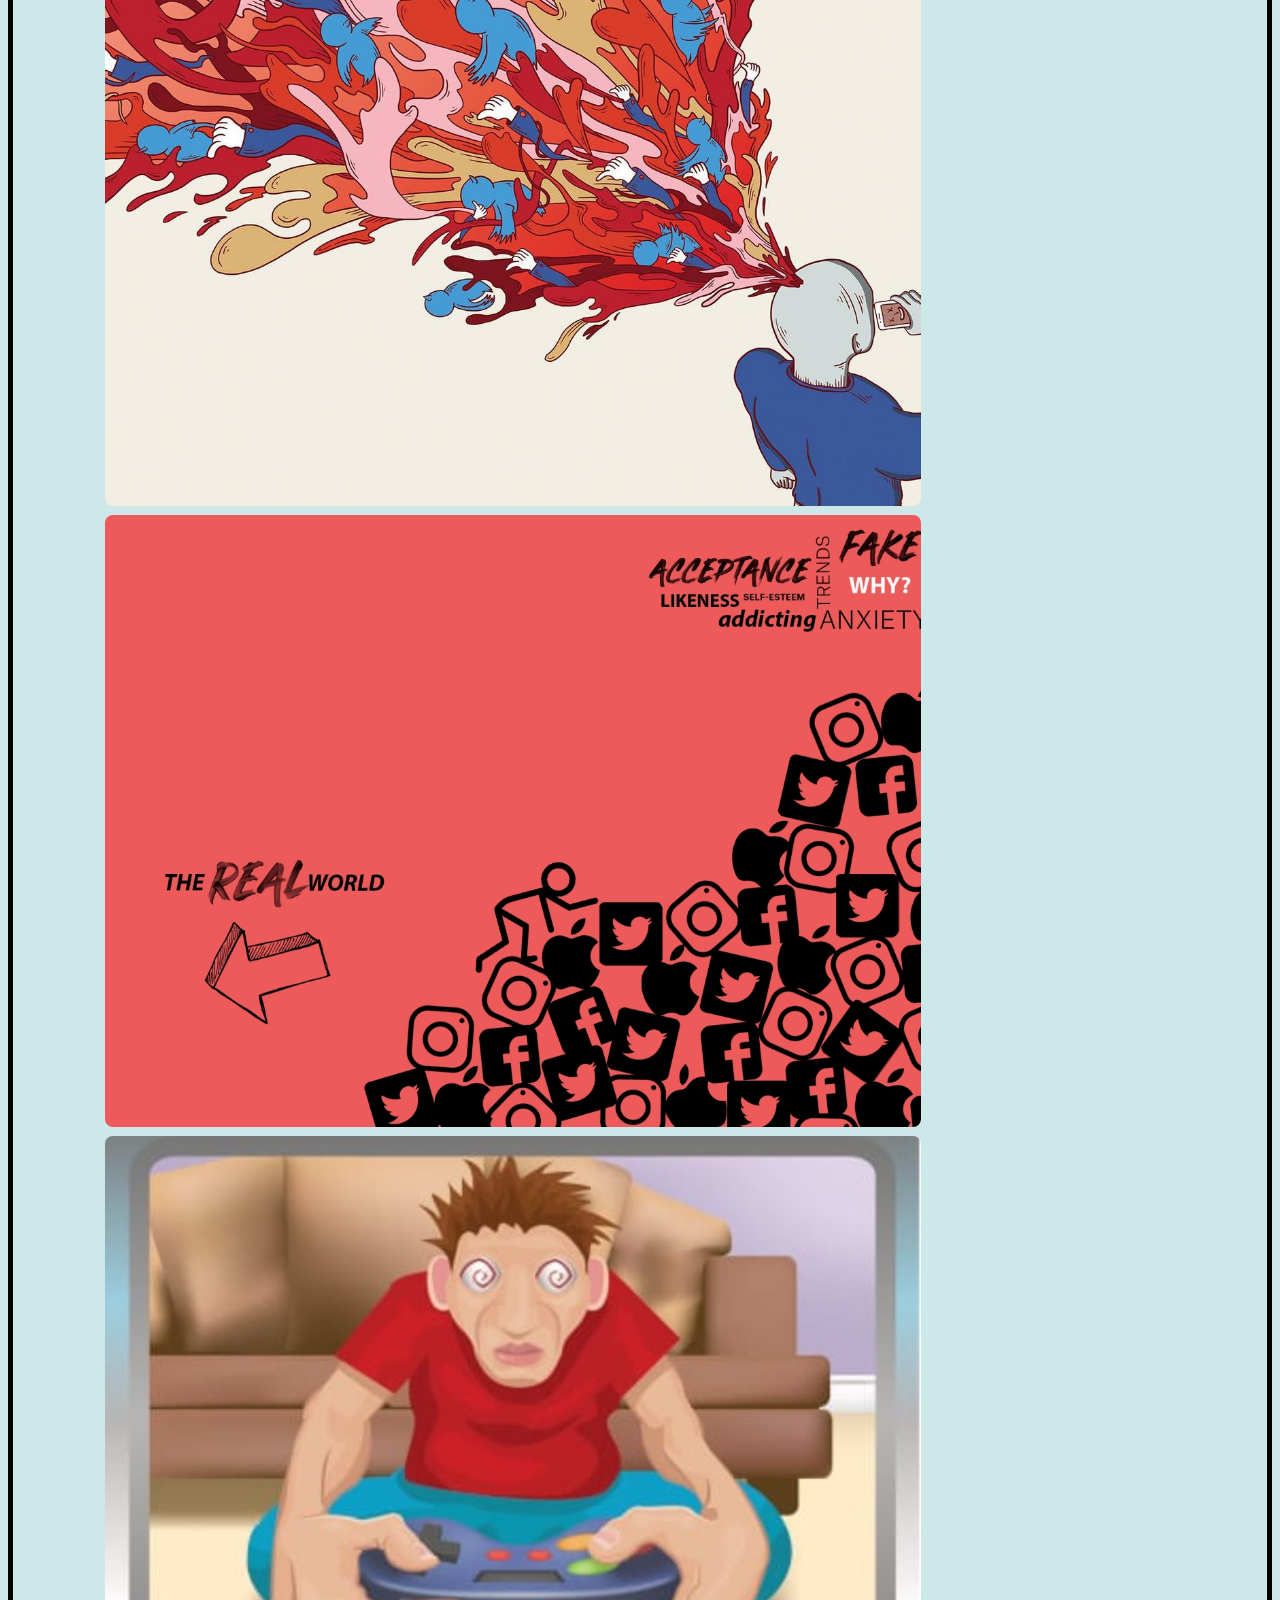
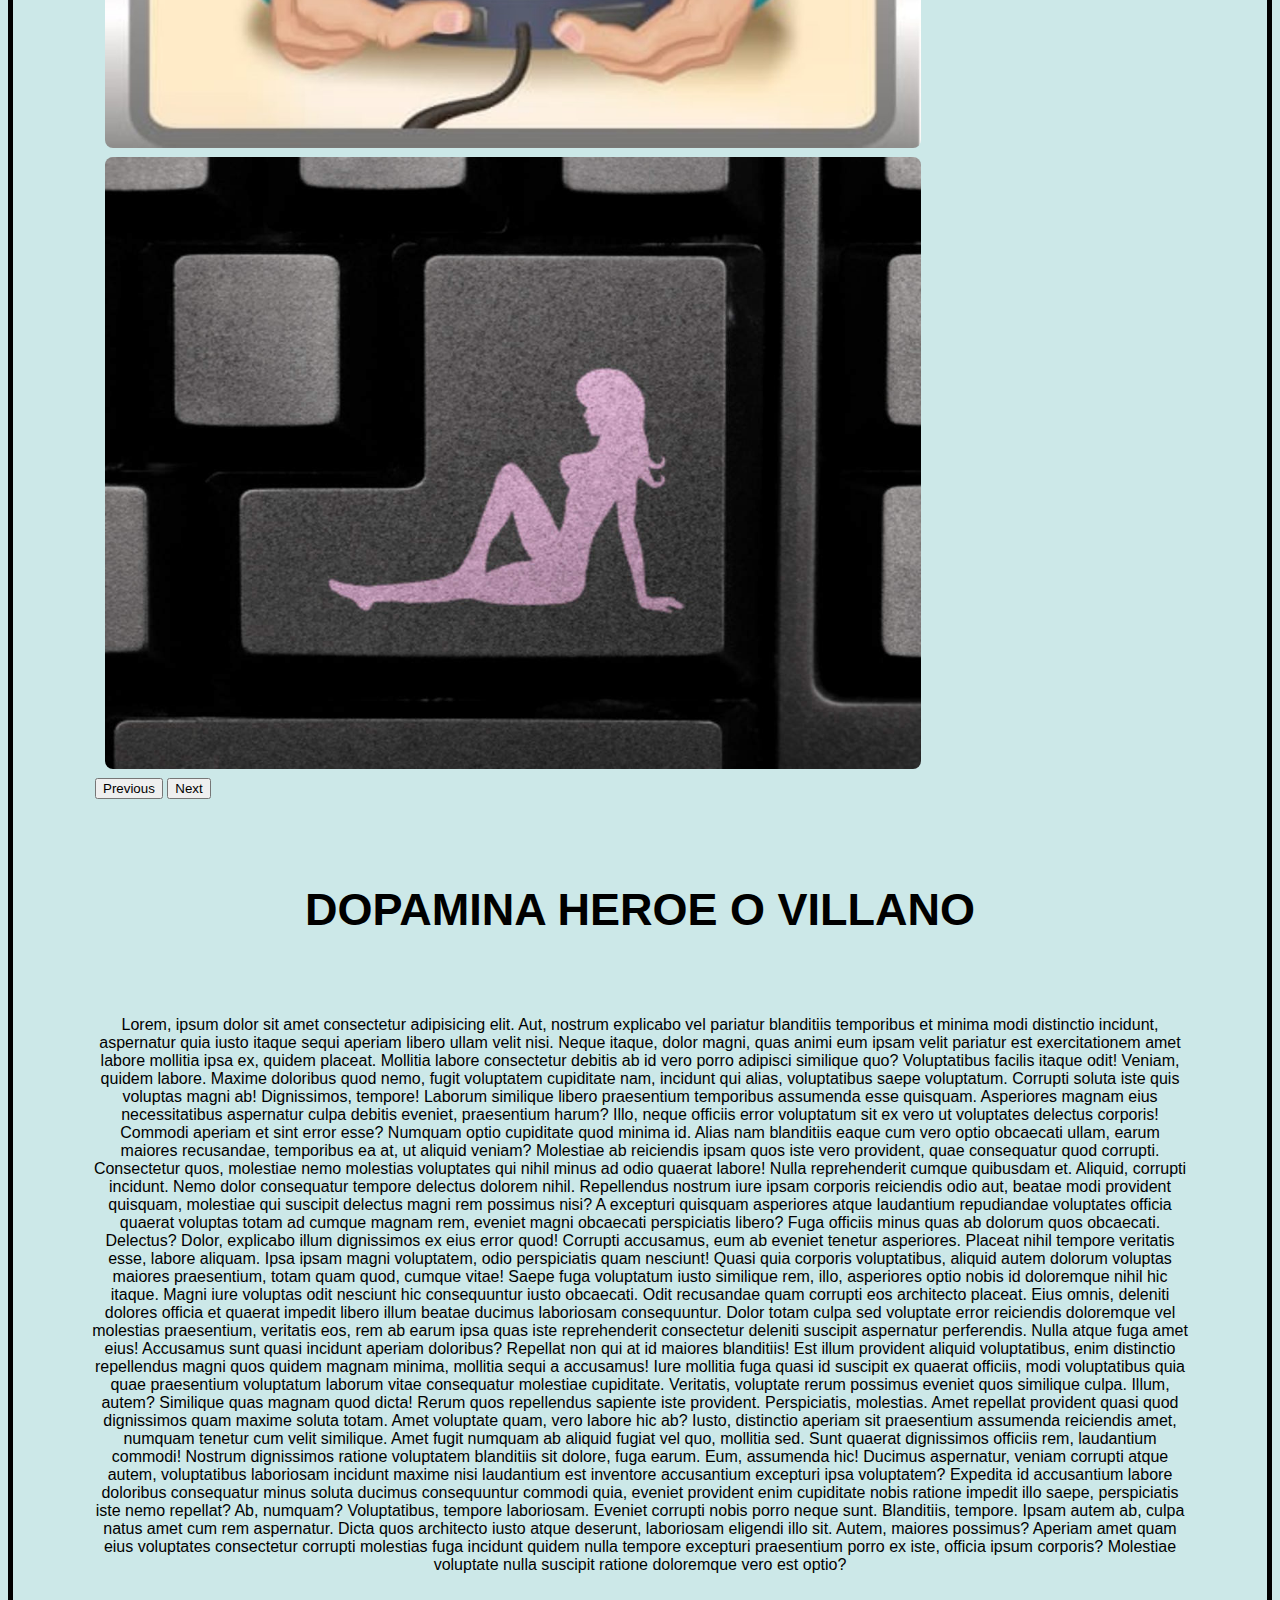
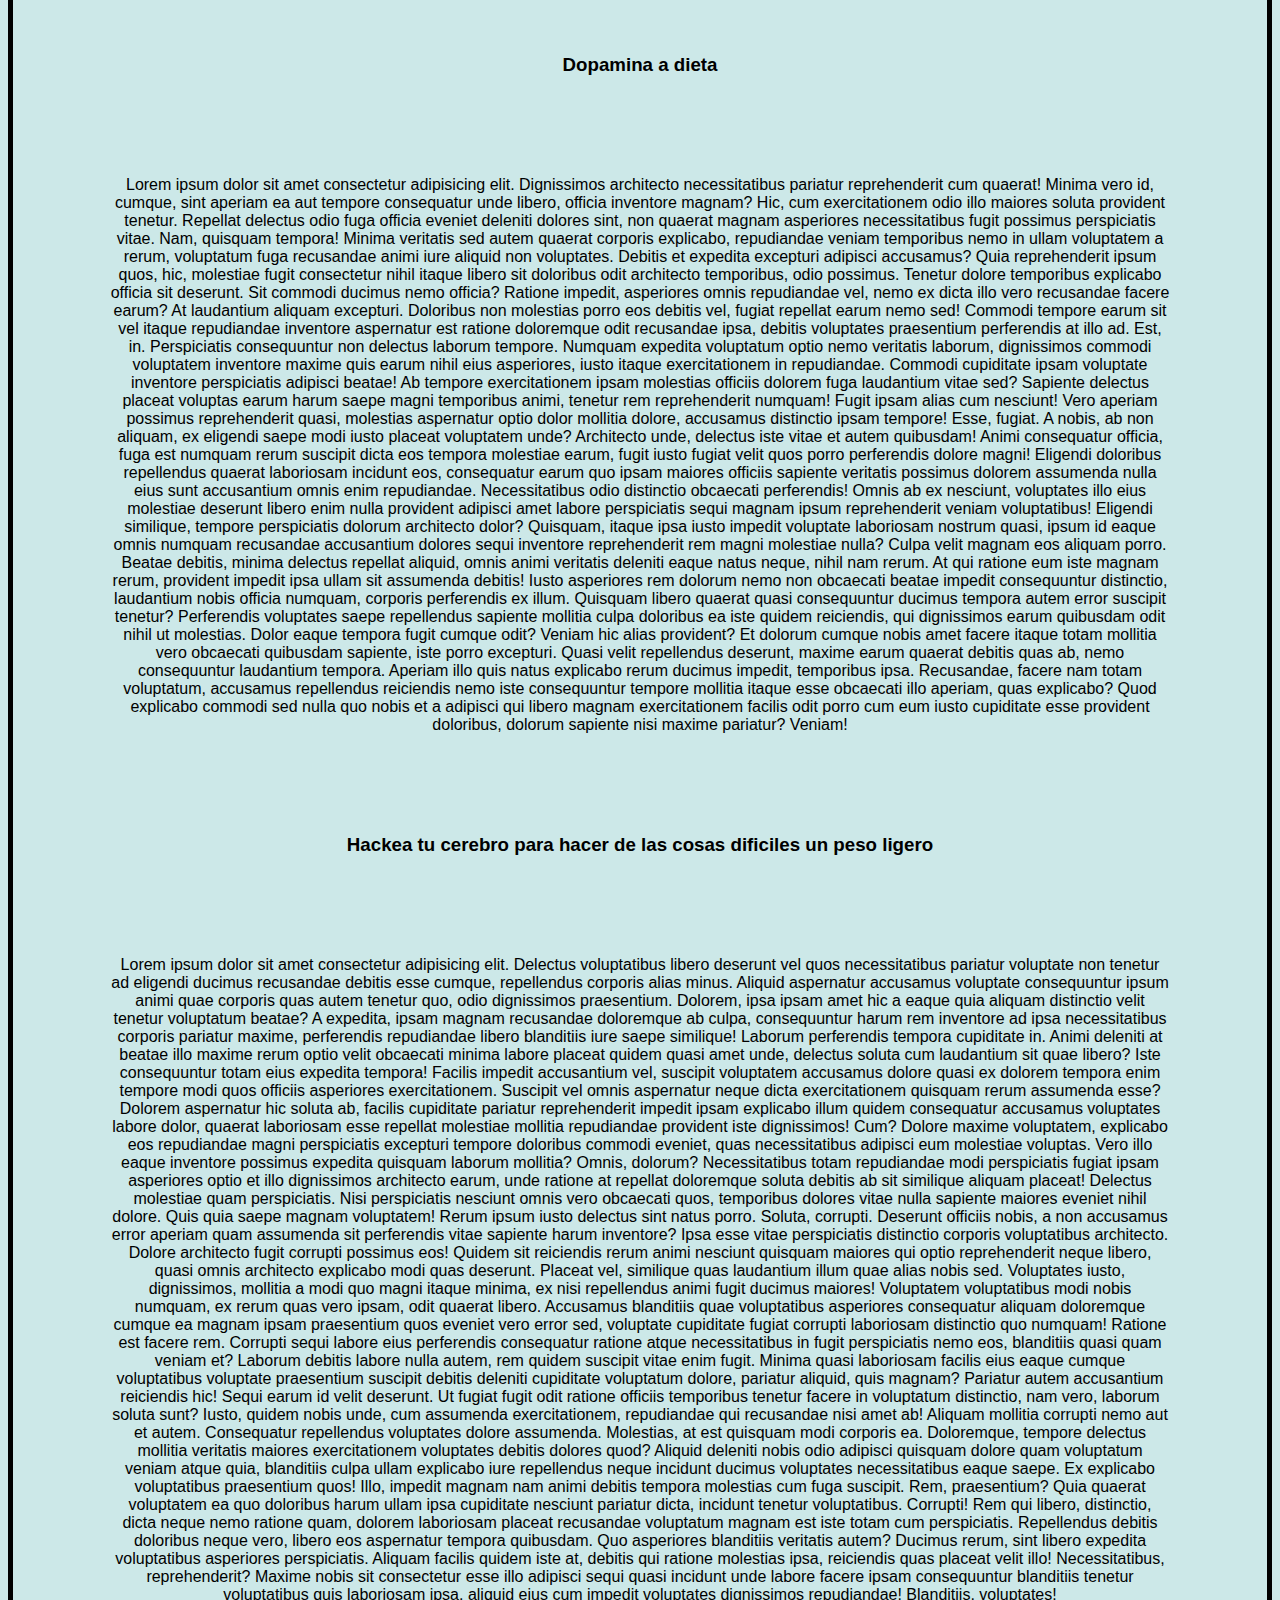
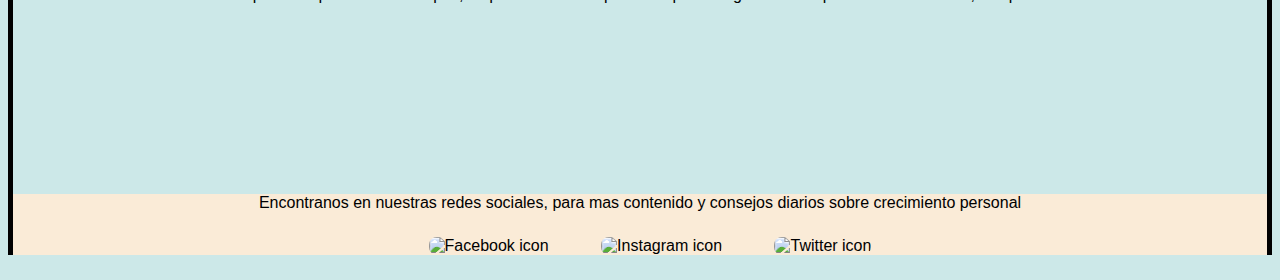
==== commit 882db415: "implementacion scss y partials, links css/style.css y ajustes" ====
--- a/pages/adictos_a_la_dopamina.html
+++ b/pages/adictos_a_la_dopamina.html
@@ -7,7 +7,7 @@
     <title>El poder de los habitos</title>
     <link href="https://cdn.jsdelivr.net/npm/bootstrap@5.0.2/dist/css/bootstrap.min.css" rel="stylesheet" integrity="sha384-EVSTQN3/azprG1Anm3QDgpJLIm9Nao0Yz1ztcQTwFspd3yD65VohhpuuCOmLASjC" crossorigin="anonymous">
     <script src="https://cdn.jsdelivr.net/npm/bootstrap@5.0.2/dist/js/bootstrap.bundle.min.js" integrity="sha384-MrcW6ZMFYlzcLA8Nl+NtUVF0sA7MsXsP1UyJoMp4YLEuNSfAP+JcXn/tWtIaxVXM" crossorigin="anonymous"></script>
-    <link rel="stylesheet" href="../style.css">
+    <link rel="stylesheet" href="../css/style.css">
 </head>
 <body>
     <header>
@@ -151,14 +151,14 @@
         Maxime nobis sit consectetur esse illo adipisci sequi quasi incidunt unde labore facere ipsam consequuntur blanditiis tenetur voluptatibus quis laboriosam ipsa, aliquid eius cum impedit voluptates dignissimos repudiandae! Blanditiis, voluptates!</p>
     </div>
     <footer>
-        <div class="colorfooter">
-        <p class="center">Encontranos en nuestras redes sociales, para mas contenido y consejos diarios sobre crecimiento personal</p>
-        <div class="center">
-            <a href="https://www.youtube.com/watch?v=mCdA4bJAGGk" class="pie-de-pagina"><img src="../images/fbicon.png" alt="Facebook icon" width="25px"></a>
-            <a href="https://www.youtube.com/watch?v=mCdA4bJAGGk" class="pie-de-pagina"><img src="../images/igicon.png" alt="Instagram icon" width="25px"></a>
-            <a href="https://www.youtube.com/watch?v=mCdA4bJAGGk" class="pie-de-pagina"><img src="../images/twicon.png" alt="Twitter icon" width="25px"></a>
-        </div>
-        </div>
-    </footer>
+      <div class="colorfooter">
+      <p class="center">Encontranos en nuestras redes sociales, para mas contenido y consejos diarios sobre crecimiento personal</p>
+      <div class="center">
+          <a href="https://www.youtube.com/watch?v=mCdA4bJAGGk" class="pie-de-pagina"><img src="../images/fbicon.png" alt="Facebook icon" width="25px"></a>
+          <a href="https://www.youtube.com/watch?v=mCdA4bJAGGk" class="pie-de-pagina"><img src="../images/igicon.png" alt="Instagram icon" width="25px"></a>
+          <a href="https://www.youtube.com/watch?v=mCdA4bJAGGk" class="pie-de-pagina"><img src="../images/twicon.png" alt="Twitter icon" width="25px"></a>
+      </div>
+      </div>
+  </footer>
 </body>
 </html>--- a/css/style.css
+++ b/css/style.css
@@ -0,0 +1,274 @@
+@charset "UTF-8";
+body {
+  background-color: rgb(204, 232, 232);
+  font-family: "Segoe UI", Tahoma, Geneva, Verdana, sans-serif;
+  min-height: 100vh;
+  border-right: solid;
+  border-left: solid;
+  border-color: black;
+  border-width: 5px;
+}
+
+h1 {
+  text-align: center;
+  font-size: 60px;
+}
+
+h2 {
+  font-size: 45px;
+  margin: 25px;
+  padding: 10px;
+  text-align: center;
+}
+
+h3 {
+  margin: 25px;
+  padding: 10px;
+  text-align: center;
+}
+
+img {
+  border-radius: 8px;
+}
+
+p {
+  margin: 20px;
+  text-align: center;
+}
+
+div {
+  margin: 5px;
+}
+
+a {
+  text-decoration: none;
+  color: black;
+}
+
+iframe {
+  width: 100%;
+  height: 100%;
+}
+
+.none {
+  list-style: none;
+}
+
+.alto {
+  height: 340px;
+}
+
+.consulta {
+  margin: 20px;
+  list-style: none;
+  border-radius: 3px;
+  width: 300px;
+  background-color: antiquewhite;
+}
+
+.menu {
+  width: 100%;
+}
+
+.centrar {
+  box-sizing: border-box;
+  padding: 0;
+  margin: 0;
+  display: flex;
+  justify-content: center;
+}
+
+.pie-de-pagina {
+  list-style: none;
+  margin-left: 20px;
+  padding: 14px;
+}
+
+.index {
+  text-align: left;
+  float: left;
+  margin-right: 50px;
+}
+
+.image {
+  margin: 25px;
+}
+
+.nosotrosimage {
+  background-color: antiquewhite;
+  margin-left: 250px;
+  margin-right: 250px;
+  margin-top: 110px;
+  border-radius: 10px;
+}
+
+.nosotrosimagenes {
+  margin: 30px;
+}
+
+.nosotrostext {
+  font-size: 15px;
+  margin: 30px;
+  margin-left: 170px;
+  margin-right: 170px;
+  background-image: url(./images/nosotros.jpg);
+  background-size: 1500px;
+  border-radius: 10px;
+}
+
+.columnas {
+  display: table-cell;
+  text-align: center;
+}
+
+.ancho {
+  margin-left: 220px;
+  margin-right: 220px;
+}
+
+.imagenayuda {
+  align-items: center;
+}
+
+.ayudanumero {
+  font-size: 90px;
+  background-color: antiquewhite;
+  margin-left: 370px;
+  margin-right: 370px;
+  border-radius: 10px;
+}
+
+.navbar-collapse {
+  display: flex;
+  flex-direction: row-reverse;
+}
+
+.container {
+  display: flex;
+  justify-content: center;
+  flex-wrap: wrap;
+}
+
+.card {
+  background-color: rgba(228, 228, 237, 0.943);
+  border-radius: 16px;
+  height: 600px;
+  width: 370px;
+  margin: 20px;
+  display: flex;
+  justify-content: space-around;
+}
+
+.imagen-card {
+  margin: 0;
+  height: 180px;
+  background-size: cover;
+  border-radius: 15px;
+}
+
+.habitos {
+  background-image: url("./images/el-poder-de-los-habitos.jpg");
+}
+
+.dopamina {
+  background-image: url("./images/Adicción-a-la-Dopamina.jpg");
+}
+
+.habitos-dopamina {
+  text-decoration: none;
+  padding-bottom: 1;
+}
+
+.card:hover {
+  background-color: rgb(92, 173, 173);
+  color: azure;
+  cursor: pointer;
+  transform: scale(1.05);
+  transition: all 1s ease;
+}
+
+.grid-habitos {
+  padding: 40px;
+  display: grid;
+  grid-auto-rows: 20rem;
+  gap: 50px;
+  grid-template-columns: repeat(auto-fill, minmax(min(100%, 27rem), 1fr));
+  background-color: rgb(90, 101, 98);
+  margin-bottom: 90px;
+}
+
+.videos-habitos {
+  border: solid;
+}
+
+.textos {
+  padding: 45px 50px;
+  width: 100%;
+  max-width: 1100px;
+  margin: 0 auto;
+}
+
+.los-absolute {
+  margin-top: -0.1rem;
+  font-size: 1.3rem;
+}
+
+.al-medio {
+  align-items: center;
+  text-align: center;
+}
+
+.slide {
+  margin-top: 20px;
+}
+.slide img {
+  height: 68vh;
+}
+
+.carousel-mid {
+  padding: 45px 50px;
+  width: 100%;
+  max-width: 1100px;
+  margin: 0 auto;
+}
+
+#login {
+  width: 400px;
+  height: 500px;
+  background-image: url(./images/soporte.jpg);
+  background-size: 400px 500px;
+  margin: auto;
+  margin-top: 251px;
+  border-radius: 5px;
+}
+
+#imageizquierda {
+  float: left;
+}
+
+#imagederecha {
+  float: right;
+}
+
+footer {
+  margin-top: 10%;
+}
+
+.center {
+  align-items: center;
+  text-align: center;
+  margin: 25px;
+}
+
+header {
+  width: 100%;
+  display: table;
+  border-bottom: solid 1px;
+}
+
+.colorfooter {
+  background-color: antiquewhite;
+  margin: 0;
+}
+
+/*# sourceMappingURL=style.css.map */
